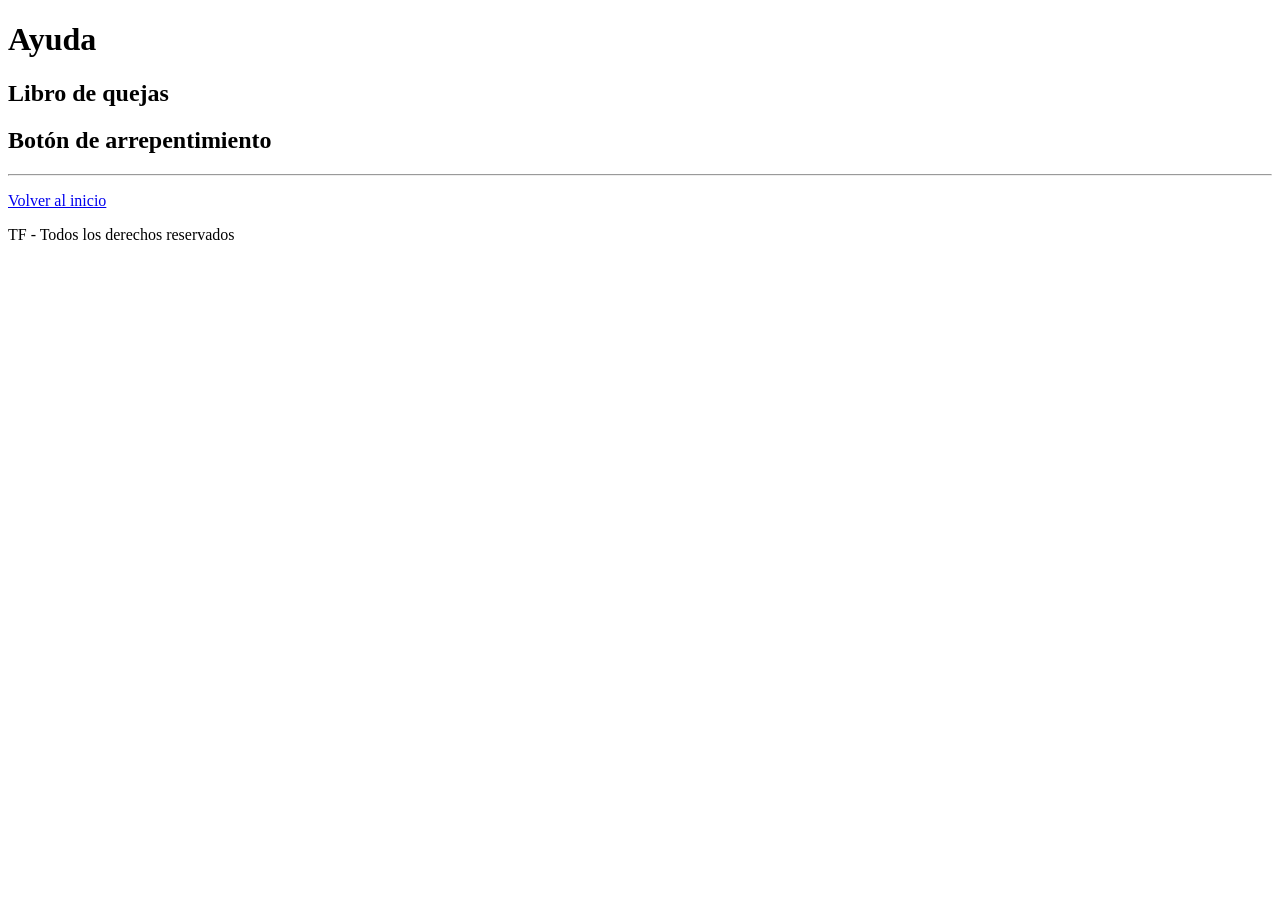
==== ayuda.html @ 76b05c4f "primera version TiendaTF" ====
<!DOCTYPE html>
<html lang="es">
<head>
    <meta charset="UTF-8">
    <meta name="viewport" content="width=device-width, initial-scale=1.0">
    <title>Ayuda - TF</title>
</head>
<body>
    <h1>Ayuda</h1>
    <h2>Libro de quejas</h2>
    <h2>Botón de arrepentimiento</h2>

    <hr>
    <footer>
        <p><a href="index.html">Volver al inicio</a></p>
        <p>TF - Todos los derechos reservados</p>
    </footer>
</body>
</html>
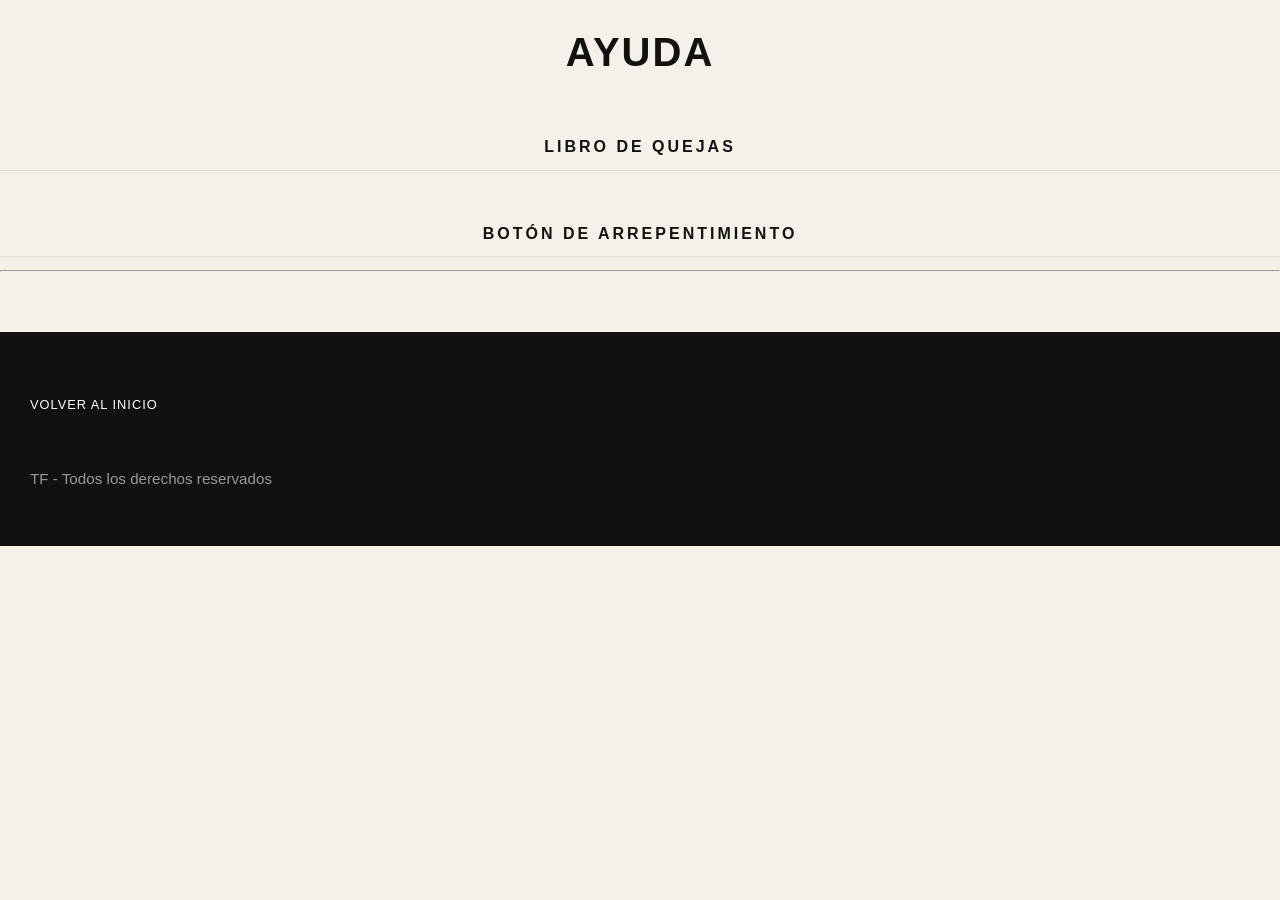
==== commit cae87ba2: "Actualizo blog, curso, trabaja con nosotros, accesorios y estilos" ====
--- a/ayuda.html
+++ b/ayuda.html
@@ -4,6 +4,7 @@
     <meta charset="UTF-8">
     <meta name="viewport" content="width=device-width, initial-scale=1.0">
     <title>Ayuda - TF</title>
+    <link rel="stylesheet" href="css/estilos.css">
 </head>
 <body>
     <h1>Ayuda</h1>
--- a/css/estilos.css
+++ b/css/estilos.css
@@ -0,0 +1,403 @@
+* {
+    box-sizing: border-box;
+}
+
+body {
+    font-family: 'Helvetica Neue', Arial, sans-serif;
+    margin: 0;
+    padding: 0;
+    color: #111;
+    line-height: 1.6;
+    background-color: #f5f0e8;
+}
+
+nav {
+    background-color: #f5f0e8;
+    padding: 20px 30px;
+    border-bottom: 1px solid #e0d8c8;
+    text-align: center;
+}
+
+nav a {
+    color: #111;
+    text-decoration: none;
+    margin: 0 15px;
+    font-weight: 600;
+    font-size: 0.85rem;
+    letter-spacing: 1.5px;
+    text-transform: uppercase;
+}
+
+nav a:hover {
+    color: #888;
+}
+
+main {
+    padding: 40px 30px;
+    max-width: 1100px;
+    margin: 0 auto;
+}
+
+h1 {
+    font-size: 2.5rem;
+    font-weight: 700;
+    letter-spacing: 2px;
+    text-transform: uppercase;
+    margin-top: 20px;
+    text-align: center;
+}
+
+h2 {
+    font-size: 1rem;
+    font-weight: 700;
+    letter-spacing: 3px;
+    text-transform: uppercase;
+    margin-top: 50px;
+    padding-bottom: 10px;
+    border-bottom: 1px solid #ddd;
+    text-align: center;
+}
+
+h3 {
+    font-size: 0.9rem;
+    font-weight: 600;
+    letter-spacing: 1.5px;
+    text-transform: uppercase;
+    margin-top: 30px;
+    text-align: center;
+}
+
+main h3 + a,
+main h3 + img {
+    display: inline-block;
+    margin: 15px;
+}
+
+img {
+    max-width: 100%;
+    height: auto;
+    transition: opacity 0.2s ease;
+}
+
+a:has(img):hover img,
+img:hover {
+    opacity: 0.85;
+}
+
+p {
+    text-align: center;
+    color: #444;
+    font-size: 0.95rem;
+}
+
+footer {
+    background-color: #111;
+    color: #fff;
+    padding: 40px 30px;
+    margin-top: 60px;
+    display: grid;
+    grid-template-columns: repeat(auto-fit, minmax(180px, 1fr));
+    gap: 15px 40px;
+}
+
+footer h3 {
+    margin: 0;
+    text-align: left;
+}
+
+footer a {
+    color: #fff;
+    text-decoration: none;
+    letter-spacing: 1px;
+    text-transform: uppercase;
+    font-size: 0.8rem;
+}
+
+footer a:hover {
+    color: #ccc;
+}
+
+footer p {
+    grid-column: 1 / -1;
+    text-align: left;
+    color: #999;
+    margin-top: 20px;
+}
+
+form {
+    max-width: 500px;
+    margin: 0 auto;
+}
+
+form label {
+    display: block;
+    margin-top: 18px;
+    font-weight: 600;
+    font-size: 0.8rem;
+    letter-spacing: 1px;
+    text-transform: uppercase;
+}
+
+form input,
+form select,
+form textarea {
+    padding: 10px;
+    width: 100%;
+    max-width: 100%;
+    border: 1px solid #ccc;
+    border-radius: 4px;
+    margin-top: 5px;
+    font-size: 0.9rem;
+}
+
+fieldset {
+    margin-top: 18px;
+    border: 1px solid #ccc;
+    padding: 15px;
+}
+
+legend {
+    font-size: 0.8rem;
+    letter-spacing: 1px;
+    text-transform: uppercase;
+    font-weight: 600;
+}
+
+button {
+    margin-top: 20px;
+    padding: 12px 30px;
+    background-color: #111;
+    color: #fff;
+    border: none;
+    letter-spacing: 1.5px;
+    text-transform: uppercase;
+    font-size: 0.85rem;
+    font-weight: 600;
+    cursor: pointer;
+    transition: background-color 0.2s ease;
+}
+
+button:hover {
+    background-color: #444;
+}
+
+button[type="reset"] {
+    background-color: #fff;
+    color: #111;
+    border: 1px solid #111;
+}
+
+button[type="reset"]:hover {
+    background-color: #f5f5f5;
+}
+
+.categorias-grid {
+    display: flex;
+    flex-wrap: wrap;
+    justify-content: center;
+    gap: 30px;
+    margin-top: 20px;
+}
+
+.categoria-item {
+    text-align: center;
+    width: 220px;
+}
+
+.categoria-item img {
+    width: 100%;
+    height: 280px;
+    object-fit: cover;
+}
+.categoria-item.promo img {
+    object-fit: contain;
+    background-color: #fff;
+}
+
+.acordeon-pregunta {
+    display: block;
+    width: 100%;
+    text-align: left;
+    background-color: #fff;
+    color: #111;
+    border: 1px solid #ddd;
+    padding: 15px 20px;
+    margin-top: 10px;
+    font-size: 0.95rem;
+    font-weight: 600;
+    cursor: pointer;
+    text-transform: none;
+    letter-spacing: normal;
+}
+
+.acordeon-pregunta:hover {
+    background-color: #f0ece4;
+}
+
+.acordeon-respuesta {
+    display: none;
+    padding: 10px 20px;
+    text-align: left;
+    background-color: #faf7f2;
+    border: 1px solid #ddd;
+    border-top: none;
+    margin: 0;
+}
+
+.acordeon-respuesta.mostrar {
+    display: block;
+}
+.galeria {
+    text-align: center;
+    margin-top: 20px;
+}
+
+.galeria img {
+    max-width: 300px;
+    height: auto;
+    display: block;
+    margin: 15px auto;
+}
+
+.galeria button {
+    margin: 0 10px;
+}
+.galeria img {
+    cursor: pointer;
+}
+
+.modal-oculto {
+    display: none;
+}
+
+.modal-visible {
+    display: flex;
+    position: fixed;
+    top: 0;
+    left: 0;
+    width: 100%;
+    height: 100%;
+    background-color: rgba(0, 0, 0, 0.85);
+    align-items: center;
+    justify-content: center;
+    z-index: 1000;
+}
+
+.modal-visible img {
+    max-width: 90%;
+    max-height: 85vh;
+}
+
+#cerrar-modal {
+    position: absolute;
+    top: 20px;
+    right: 35px;
+    color: #fff;
+    font-size: 2.5rem;
+    cursor: pointer;
+}
+
+body.oscuro {
+    background-color: #1a1a1a;
+    color: #eee;
+}
+
+body.oscuro nav,
+body.oscuro main {
+    background-color: #1a1a1a;
+    color: #eee;
+}
+
+body.oscuro nav a {
+    color: #eee;
+}
+
+body.oscuro .categoria-item h3,
+body.oscuro h1,
+body.oscuro h2,
+body.oscuro h3 {
+    color: #eee;
+}
+
+body.oscuro p {
+    color: #bbb;
+}
+
+#btn-modo-oscuro {
+    margin-left: 15px;
+    padding: 6px 14px;
+    background-color: transparent;
+    border: 1px solid #111;
+    color: #111;
+    font-size: 0.8rem;
+    text-transform: none;
+    letter-spacing: normal;
+}
+
+body.oscuro #btn-modo-oscuro {
+    border-color: #eee;
+    color: #eee;
+}
+.galeria-blog {
+    text-align: center;
+}
+
+.img-blog {
+    width: 240px;
+    height: 300px;
+    object-fit: cover;
+    margin: 0 10px;
+}
+
+.galeria-curso {
+    text-align: center;
+    margin: 15px 0;
+}
+
+.img-curso {
+    width: 220px;
+    height: 220px;
+    object-fit: cover;
+    margin: 0 8px;
+    border-radius: 6px;
+}
+
+.img-curso-chica {
+    width: 100px;
+    height: 100px;
+    object-fit: cover;
+    margin: 0 8px;
+    border-radius: 6px;
+}
+
+.galeria-pagina {
+    text-align: center;
+    margin: 15px 0;
+}
+
+.img-pagina {
+    width: 220px;
+    height: auto;
+    border-radius: 6px;
+}
+
+.boton-cv {
+    display: inline-block;
+    background-color: #1a1a1a;
+    color: #fff;
+    text-decoration: none;
+    padding: 12px 30px;
+    border-radius: 6px;
+    font-weight: bold;
+    letter-spacing: 0.5px;
+    transition: background-color 0.2s ease;
+}
+
+.boton-cv:hover {
+    background-color: #444;
+}
+
+.contenedor-boton {
+    text-align: center;
+    margin: 25px 0;
+}
